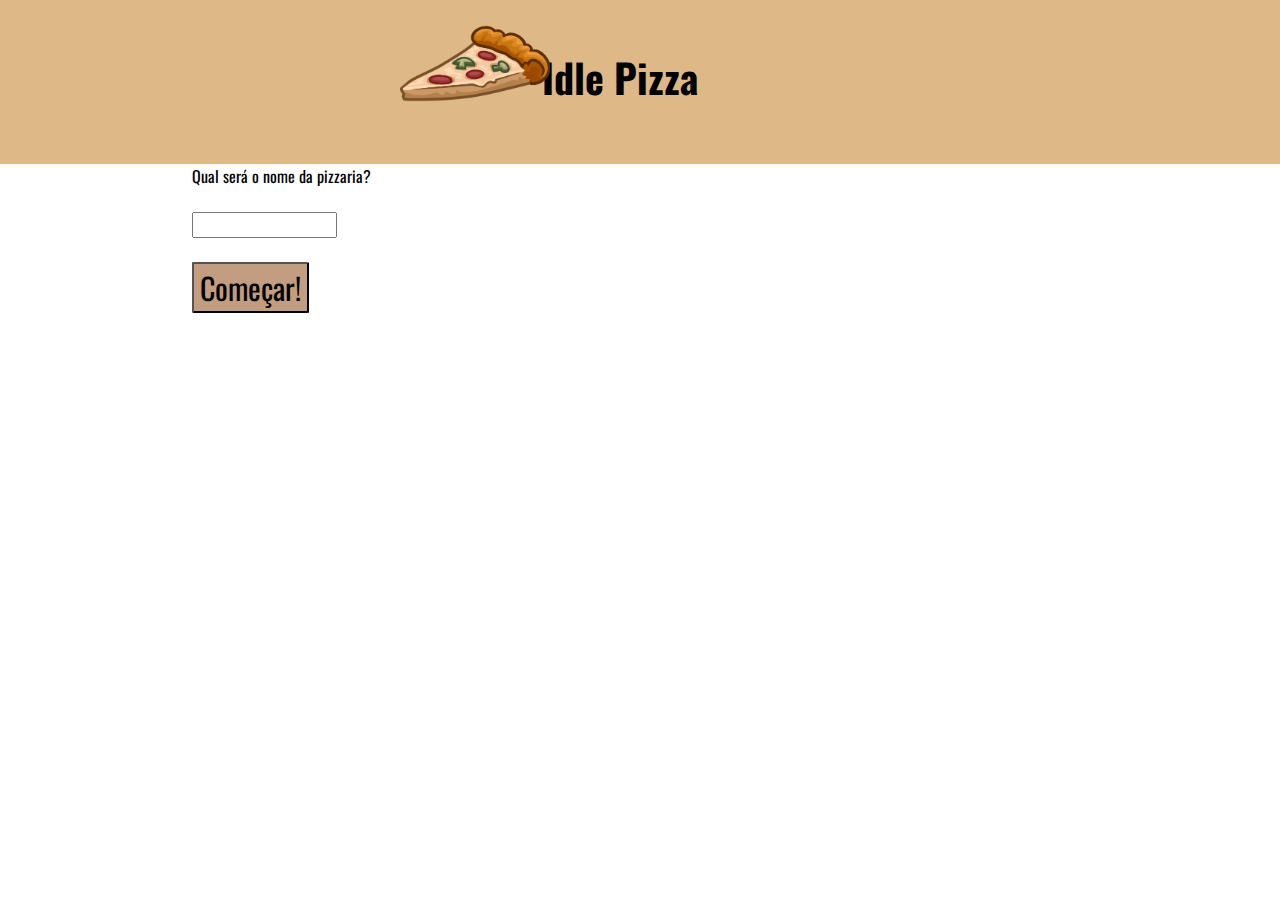
==== index.html @ f6792759 "eba" ====
<!DOCTYPE html>
<html>
    
<head>
    <title>Pizzaria</title>
    <link rel="stylesheet" href="style.css">
    <link rel="preconnect" href="https://fonts.gstatic.com">
    <link href="https://fonts.googleapis.com/css2?family=Oswald&family=Syne+Mono&display=swap" rel="stylesheet">
</head>
<style>
    
body{
    background-color: white;
    margin-left: 15%;
    margin-right: 15%;
    margin-top: 20px;
    font-family: 'Oswald', sans-serif;
}

header{
  padding-top: 1em;
  text-align: center;
  background-color: burlywood;
  margin-top: -20px;
  margin-left: -15em;
  margin-right: -13em;
  font-size: 20px;
}


header img{
    width: 150px;
    display: inline-block;
    position: absolute;
    left: 400px;
    top: 25px;
}

#nome-pizzaria{
    font-family: 'Oswald', sans-serif;
}

#comecar{
    font-size: 30px;
    border-color: black;
    border-radius: 2%;
    background-color: rgba(163, 106, 60, 0.658);
    font-family: 'Oswald', sans-serif;
}
</style>

<body>
    
    <header>
        <img src="imagens/pedaco-de-pizza.png">
        <h1>Idle Pizza</h1><br>
    </header>


    <main>
        <label for="nome-pizzaria">Qual será o nome da pizzaria?</label><br><br>
        <input type="text" id="nome-pizzaria"><br><br>
        <button id="comecar">Começar!</button>
    </main>

    <script src="pizzaria.js"></script>
</body>
</html>
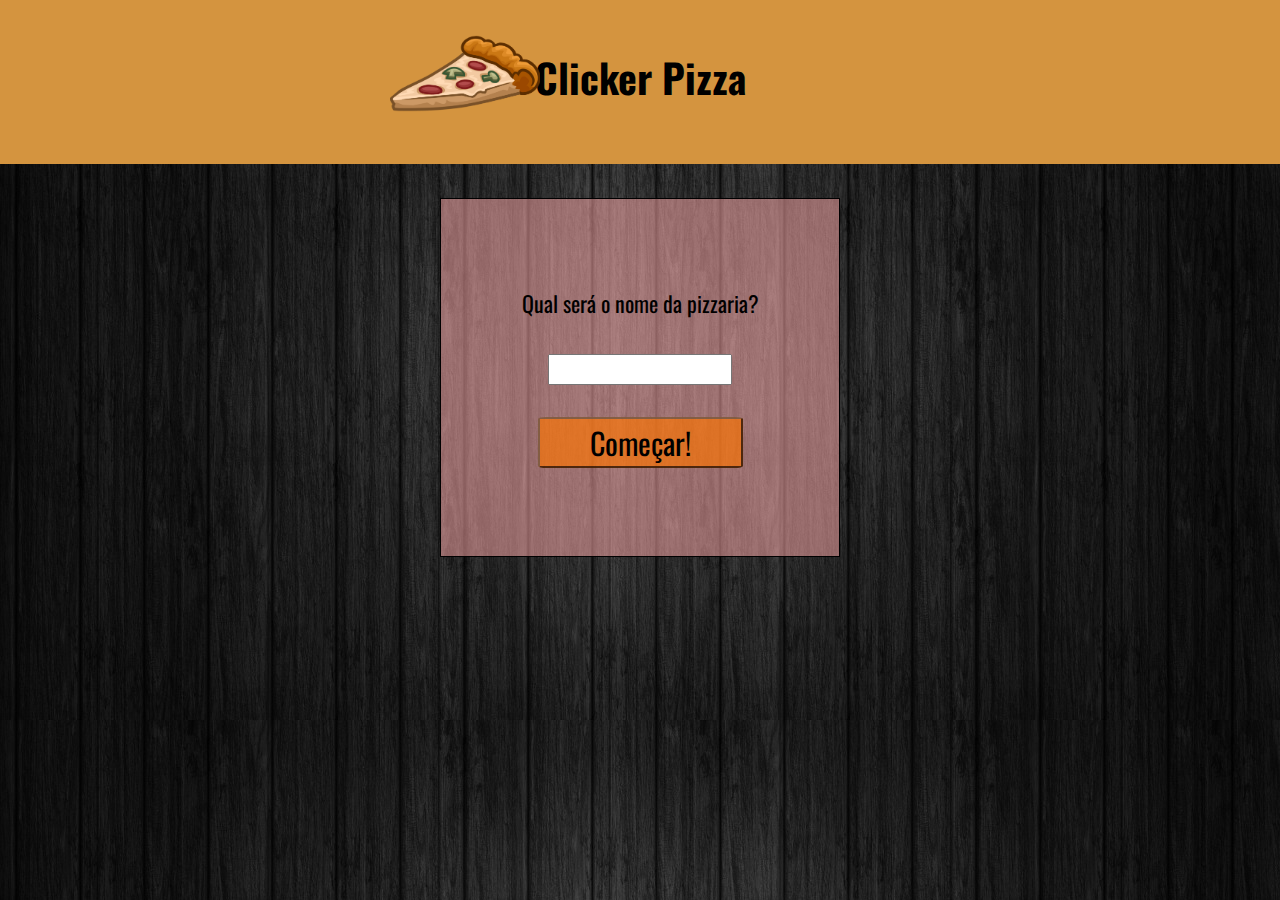
==== commit 7ecc6d13: "tmj" ====
--- a/index.html
+++ b/index.html
@@ -9,21 +9,33 @@
 </head>
 <style>
     
-body{
-    background-color: white;
-    margin-left: 15%;
-    margin-right: 15%;
+body{ 
+    background-image: url(imagens/fundo.jpg);
     margin-top: 20px;
-    font-family: 'Oswald', sans-serif;
+    font-family: 'Oswald', sans-serif;  
+}
+main{
+    text-align: center;
+    border: 1px solid black;
+    margin-left: 20em; 
+    margin-right: 20em;
+    position: absolute;
+    top: 9em;
+    right: 0;
+    left: 0;
+    padding: 4em 0em;
+    font-size: 22px;
+    background-color: rgba(255, 170, 170, 0.52);
+
 }
 
 header{
   padding-top: 1em;
   text-align: center;
-  background-color: burlywood;
+  background-color: rgb(212, 148, 63);
   margin-top: -20px;
-  margin-left: -15em;
-  margin-right: -13em;
+  margin-left: -8px;
+  margin-right: -8px;
   font-size: 20px;
 }
 
@@ -32,20 +44,26 @@
     width: 150px;
     display: inline-block;
     position: absolute;
-    left: 400px;
-    top: 25px;
+    left: 390px;
+    top: 35px;
 }
 
 #nome-pizzaria{
     font-family: 'Oswald', sans-serif;
+    text-align: center;
+    font-size: 17px;
 }
 
 #comecar{
     font-size: 30px;
-    border-color: black;
-    border-radius: 2%;
-    background-color: rgba(163, 106, 60, 0.658);
+    border-color: rgba(0, 0, 0, 0.65);
+    border-radius: 4%;
+    background-color: rgba(255, 115, 0, 0.658);
     font-family: 'Oswald', sans-serif;
+    position: relative; 
+    left: 10px;
+    padding-right: 50px;
+    padding-left: 50px;
 }
 </style>
 
@@ -53,14 +71,15 @@
     
     <header>
         <img src="imagens/pedaco-de-pizza.png">
-        <h1>Idle Pizza</h1><br>
+        <h1>Clicker Pizza</h1><br>
     </header>
 
-
     <main>
+       
         <label for="nome-pizzaria">Qual será o nome da pizzaria?</label><br><br>
         <input type="text" id="nome-pizzaria"><br><br>
         <button id="comecar">Começar!</button>
+        
     </main>
 
     <script src="pizzaria.js"></script>
--- a/style.css
+++ b/style.css
@@ -0,0 +1,46 @@
+#alerta{
+        color: #004085;
+        background-color: #cce5ff;
+        border-color: #b8daff;
+        position: relative;
+        padding: .75rem 1.25rem;
+        margin-bottom: 1rem;
+        border: 1px solid transparent;
+        border-radius: .25rem;
+        width: 70em;
+        margin: auto;
+        font-family: 'Courier New', Courier, monospace;
+}
+.center-button {
+  display: flex;
+  justify-content: center;
+}
+button{
+  margin-right: 20px;
+  margin-left: auto;
+}
+#alertaBotao:hover {
+  transition: all 200ms;
+  background-color: #ffffff;
+  box-shadow: 4px 4px teal;
+  position: relative;
+  bottom: 1px;
+  right: 1px;
+  background: linear-gradient(to right ,#ffffff86 15%, #78eefb86);
+}
+     
+#alertaBotao{
+  transition: all 200ms;
+  width: 130px;
+  height: 30px;
+  color: #000000;
+  border-color: #000000;
+  position: relative;
+  border-radius: 9999em;
+  margin-left: 0 auto;
+  margin-right: auto;
+  font-size: 17px;
+  font-family : inherit;
+  background: linear-gradient(to left ,#ffffff86 15%, #78eefb86);
+  border-width: 1px;
+}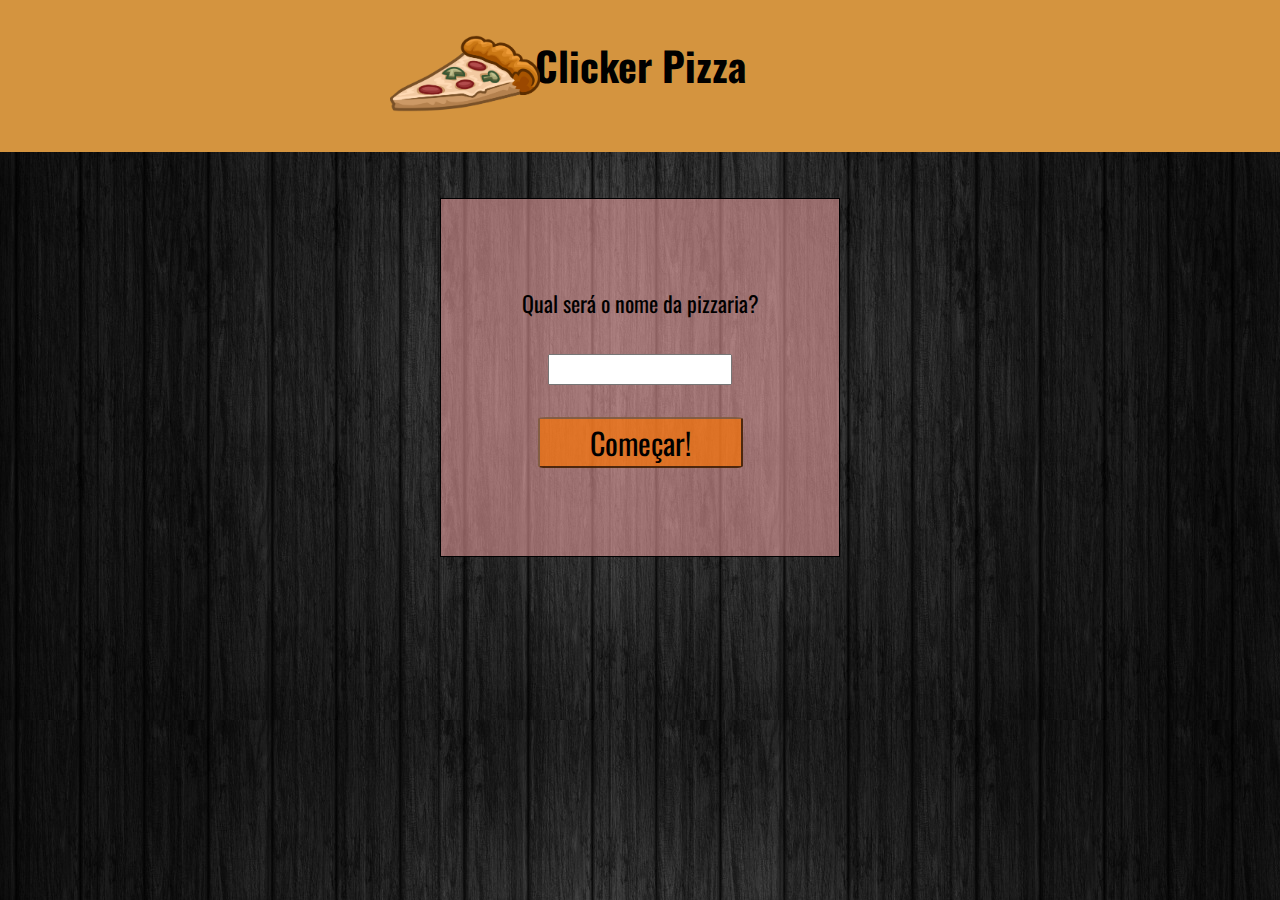
==== commit 8e95ddbc: "o:" ====
--- a/index.html
+++ b/index.html
@@ -7,65 +7,6 @@
     <link rel="preconnect" href="https://fonts.gstatic.com">
     <link href="https://fonts.googleapis.com/css2?family=Oswald&family=Syne+Mono&display=swap" rel="stylesheet">
 </head>
-<style>
-    
-body{ 
-    background-image: url(imagens/fundo.jpg);
-    margin-top: 20px;
-    font-family: 'Oswald', sans-serif;  
-}
-main{
-    text-align: center;
-    border: 1px solid black;
-    margin-left: 20em; 
-    margin-right: 20em;
-    position: absolute;
-    top: 9em;
-    right: 0;
-    left: 0;
-    padding: 4em 0em;
-    font-size: 22px;
-    background-color: rgba(255, 170, 170, 0.52);
-
-}
-
-header{
-  padding-top: 1em;
-  text-align: center;
-  background-color: rgb(212, 148, 63);
-  margin-top: -20px;
-  margin-left: -8px;
-  margin-right: -8px;
-  font-size: 20px;
-}
-
-
-header img{
-    width: 150px;
-    display: inline-block;
-    position: absolute;
-    left: 390px;
-    top: 35px;
-}
-
-#nome-pizzaria{
-    font-family: 'Oswald', sans-serif;
-    text-align: center;
-    font-size: 17px;
-}
-
-#comecar{
-    font-size: 30px;
-    border-color: rgba(0, 0, 0, 0.65);
-    border-radius: 4%;
-    background-color: rgba(255, 115, 0, 0.658);
-    font-family: 'Oswald', sans-serif;
-    position: relative; 
-    left: 10px;
-    padding-right: 50px;
-    padding-left: 50px;
-}
-</style>
 
 <body>
     
@@ -74,7 +15,7 @@
         <h1>Clicker Pizza</h1><br>
     </header>
 
-    <main>
+    <main id="main1pag">
        
         <label for="nome-pizzaria">Qual será o nome da pizzaria?</label><br><br>
         <input type="text" id="nome-pizzaria"><br><br>
--- a/style.css
+++ b/style.css
@@ -1,24 +1,27 @@
 #alerta{
-        color: #004085;
-        background-color: #cce5ff;
-        border-color: #b8daff;
-        position: relative;
-        padding: .75rem 1.25rem;
-        margin-bottom: 1rem;
-        border: 1px solid transparent;
-        border-radius: .25rem;
-        width: 70em;
-        margin: auto;
-        font-family: 'Courier New', Courier, monospace;
+  color: #004085;
+  background-color: #cce5ff;
+  border-color: #b8daff;
+  position: relative;
+  padding: .75rem 1.25rem;
+  margin-bottom: 1rem;
+  border: 1px solid transparent;
+  border-radius: .25rem;
+  width: 70em;
+  margin: auto;
+  font-family: 'Courier New', Courier, monospace;
 }
+
 .center-button {
   display: flex;
   justify-content: center;
 }
+
 button{
   margin-right: 20px;
   margin-left: auto;
 }
+
 #alertaBotao:hover {
   transition: all 200ms;
   background-color: #ffffff;
@@ -43,4 +46,59 @@
   font-family : inherit;
   background: linear-gradient(to left ,#ffffff86 15%, #78eefb86);
   border-width: 1px;
+}
+
+body{ 
+    background-image: url(imagens/fundo.jpg);
+    font-family: 'Oswald', sans-serif;  
+}
+
+#main1pag{
+    text-align: center;
+    border: 1px solid black;
+    margin-left: 20em; 
+    margin-right: 20em;
+    position: absolute;
+    top: 9em;
+    right: 0;
+    left: 0;
+    padding: 4em 0em;
+    font-size: 22px;
+    background-color: rgba(255, 170, 170, 0.52);
+}
+
+header{
+  padding-top: 1em;
+  text-align: center;
+  background-color: rgb(212, 148, 63);
+  margin-top: -20px;
+  margin-left: -8px;
+  margin-right: -8px;
+  font-size: 20px;
+}
+
+header img{
+    width: 150px;
+    display: inline-block;
+    position: absolute;
+    left: 390px;
+    top: 35px;
+}
+
+#nome-pizzaria{
+    font-family: 'Oswald', sans-serif;
+    text-align: center;
+    font-size: 17px;
+}
+
+#comecar{
+    font-size: 30px;
+    border-color: rgba(0, 0, 0, 0.65);
+    border-radius: 4%;
+    background-color: rgba(255, 115, 0, 0.658);
+    font-family: 'Oswald', sans-serif;
+    position: relative; 
+    left: 10px;
+    padding-right: 50px;
+    padding-left: 50px;
 }